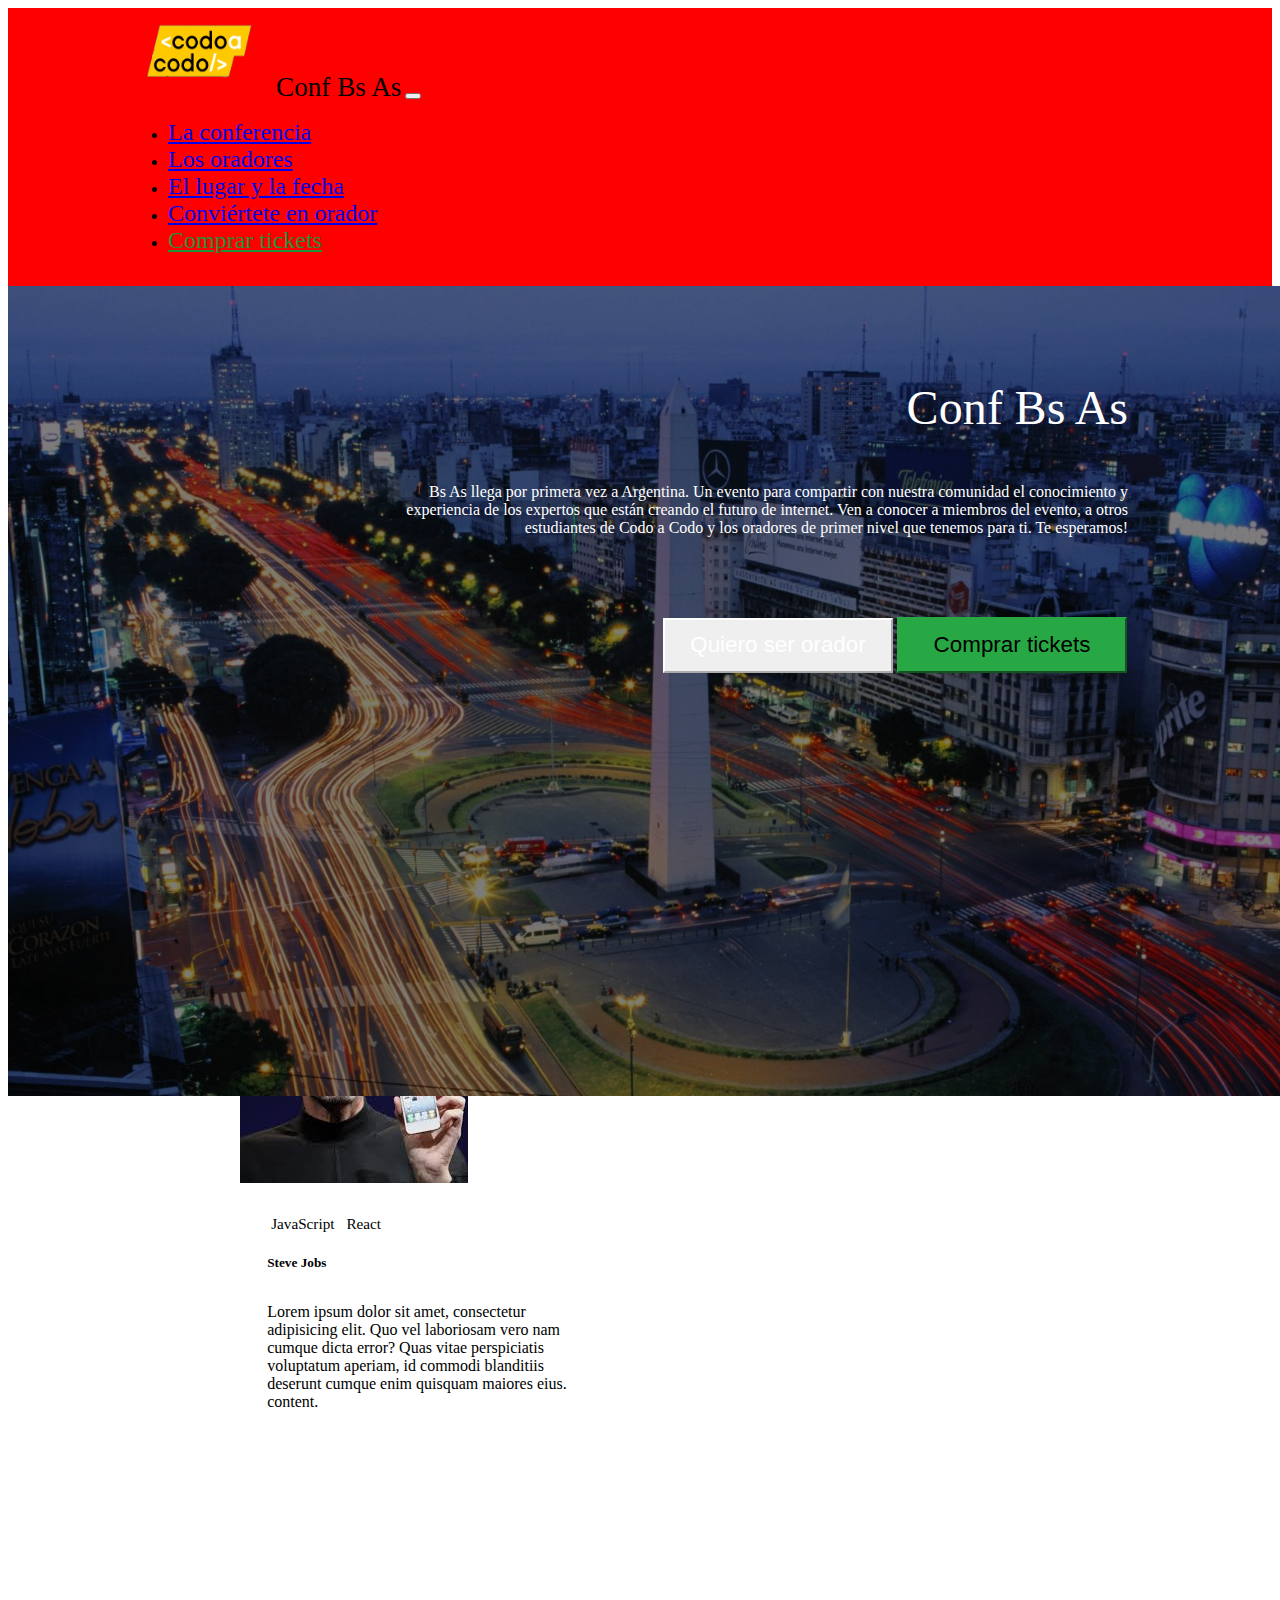
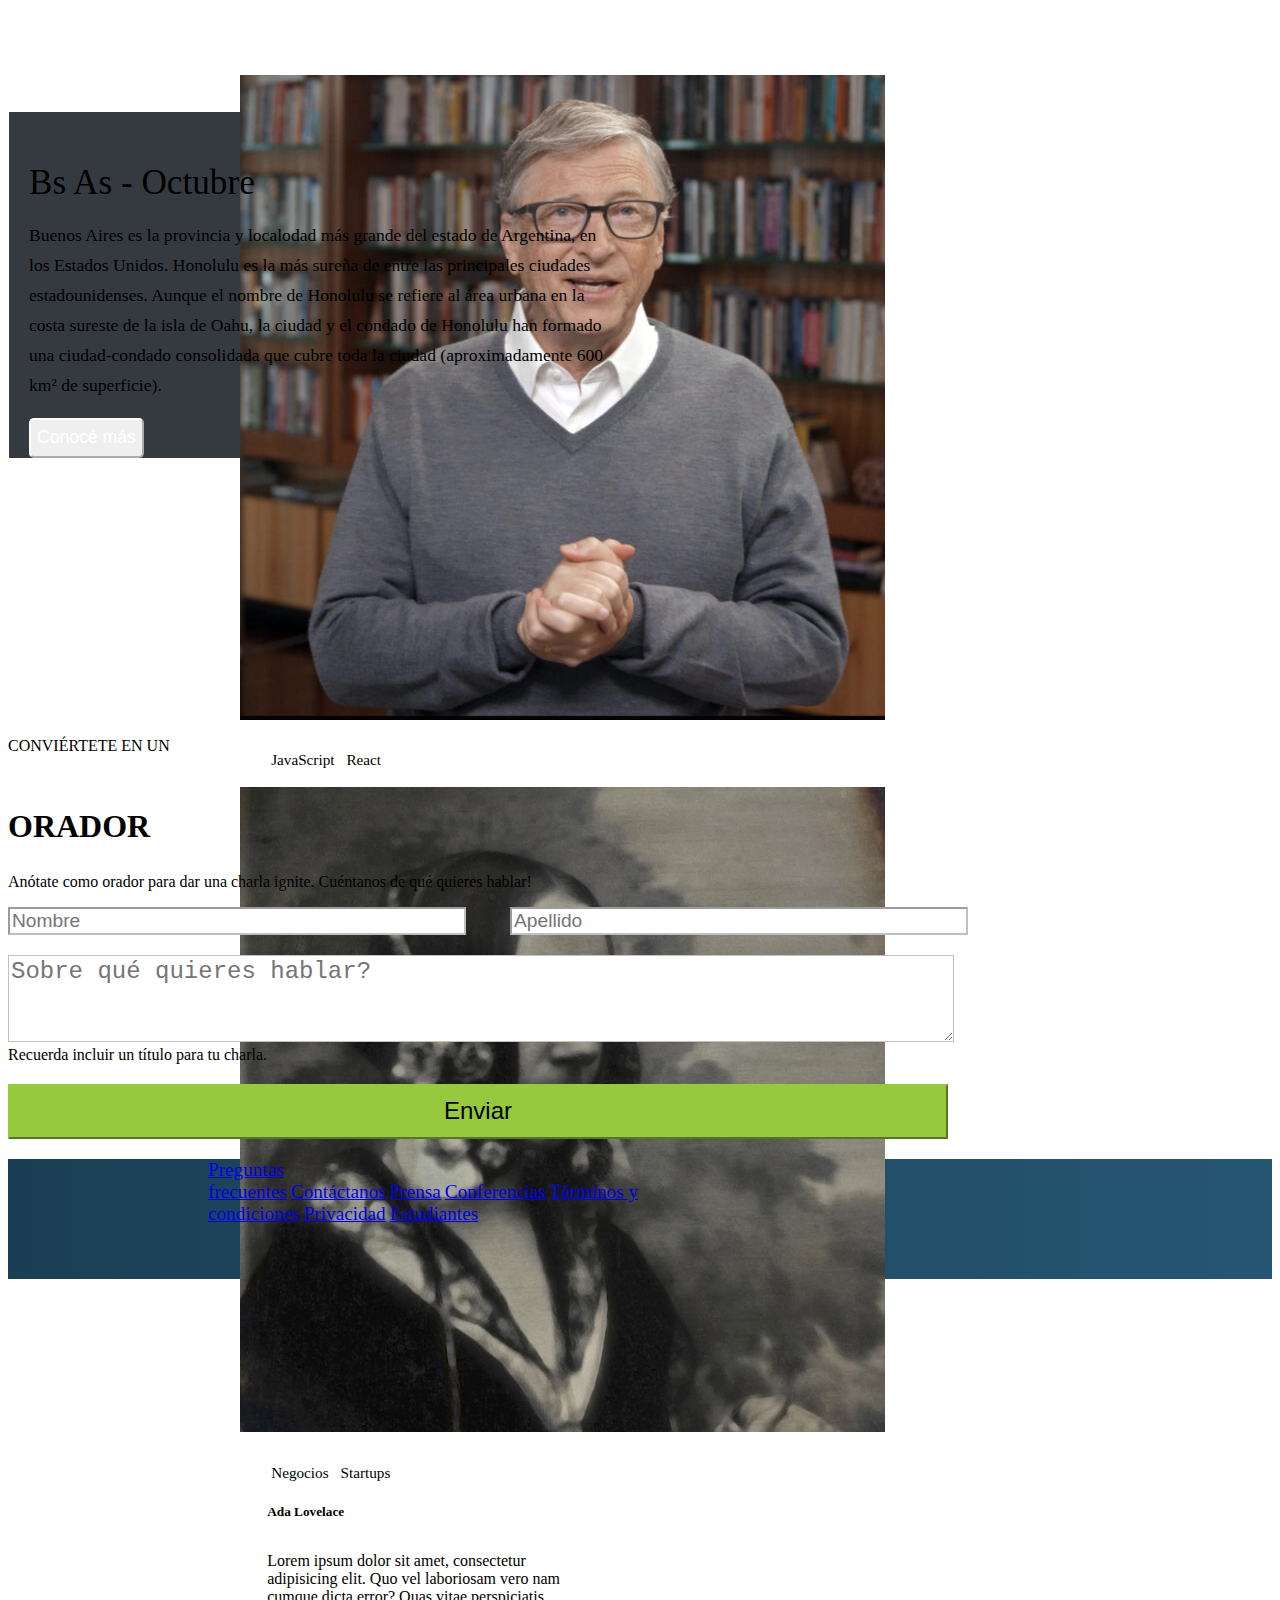
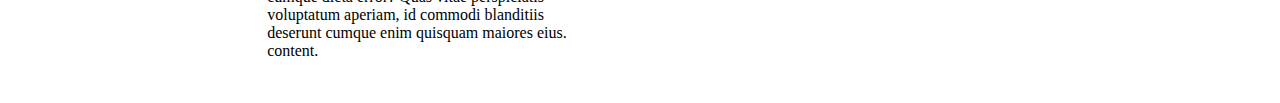
==== index.html @ 83bdbdee "Version 1.0" ====
<!DOCTYPE html>
<html lang="es">

<head>
    <!-- Meta datos -->
    <meta charset="UTF-8">
    <meta http-equiv="X-UA-Compatible" content="IE=edge">
    <meta name="viewport" content="width=device-width, initial-scale=1.0">
    <!-- Bootstrap -->
    <link href="https://cdn.jsdelivr.net/npm/bootstrap@5.3.0-alpha3/dist/css/bootstrap.min.css" rel="stylesheet"
        integrity="sha384-KK94CHFLLe+nY2dmCWGMq91rCGa5gtU4mk92HdvYe+M/SXH301p5ILy+dN9+nJOZ" crossorigin="anonymous">
    <link href="style.css" rel="stylesheet">
    <!-- Titulo -->
    <title>Mi primera página</title>
</head>

<body>
    <!-- Seccion 1 -->
    <div class="container-fluid" id="seccion-1">
        <!-- Navbar -->
        <nav class="navbar navbar-expand-xl bg-body-tertiary fixed-top bg-dark" data-bs-theme="dark">
            <div class="container-fluid">
                <img src="Imagenes/codoacodo.png" id="logo" alt="logo">
                <a class="navbar-brand">Conf Bs As</a>
                <button class="navbar-toggler" type="button" data-bs-toggle="collapse" data-bs-target="#navbarNav"
                    aria-controls="navbarNav" aria-expanded="false" aria-label="Toggle navigation">
                    <span class="navbar-toggler-icon"></span>
                </button>
                <div class="collapse navbar-collapse" id="navbarNav">
                    <ul class="navbar-nav d-flex justify-content-center align-items-center">
                        <li class="nav-item">
                            <a class="nav-link active" aria-current="page" href="#">La conferencia</a>
                        </li>
                        <li class="nav-item">
                            <a class="nav-link" href="#divseccion2">Los oradores</a>
                        </li>
                        <li class="nav-item">
                            <a class="nav-link" href="#conocemas">El lugar y la fecha</a>
                        </li>
                        <li class="nav-item">
                            <a class="nav-link" href="#divserorador">Conviértete en orador</a>
                        </li>
                        <li class="nav-item">
                            <a class="nav-link" id="comprartick" href="#">Comprar tickets</a>
                        </li>
                    </ul>
                </div>
            </div>
        </nav>
        <!-- Texto -->
        <div class="textobsas">
            <p class="h1" id="txt-titulo">
                Conf Bs As
            </p>
            <p class="fs-4 lh-base" id="txt-evento">
                Bs As llega por primera vez a Argentina. Un evento para compartir con
                nuestra comunidad el conocimiento y experiencia de los expertos que
                están creando el futuro de internet. Ven a conocer a miembros del
                evento, a otros estudiantes de Codo a Codo y los oradores de primer
                nivel que tenemos para ti. Te esperamos!
            </p>
            <div class="botoncito">
                <button type="button" href="#divserorador" class="btn btn-outline-secondary btn-lg btn-right d-inline" id="serorador">
                    Quiero ser orador
                </button>
                <button type="button" class="btn btn-success btn-lg btn-right d-inline">
                    Comprar tickets
                </button>
            </div>
        </div>
        <!-- Carrousel -->
        <div id="carouselExampleSlidesOnly" class="carousel slide" data-bs-ride="carousel">
            <div class="carousel-inner">
                <div class="carousel-item active">
                    <img src="Imagenes\ba1.jpg" class="d-block w-100" alt="..." id="imgcarusel">
                </div>
                <div class="carousel-item">
                    <img src="Imagenes\ba2.jpg" class="d-block w-100" alt="..." id="imgcarusel">
                </div>
                <div class="carousel-item">
                    <img src="Imagenes\ba3.jpg" class="d-block w-100" alt="..." id="imgcarusel">
                </div>
            </div>
        </div>
    </div>
    <!-- Seccion 2 -->
    <div class="d-flex justify-content-center align-items-center" id="divseccion2">
        <p class="fst-normal" id="s2conoce">
            CONOCE A LOS
        </p>
    </div>
    <div class="d-flex justify-content-center align-items-center" id="divseccion2">
        <h1 id="s2oradores">
            ORADORES
        </h1>
    </div>
    <div class="d-flex justify-content-center align-items-start flex-wrap" id="divcards">
        <div class="card">
            <img src="Imagenes/steve.jpg" class="card-img-top" alt="...">
            <div class="card-body">
                <span class="badge text-bg-warning" id="badge">JavaScript</span>
                <span class="badge text-bg-info text-white" id="badge">React</span>
                <h5 class="fs-4">Steve Jobs</h5>
                <p class="lh-lg fs-6" id="cardesc">Lorem ipsum dolor sit amet, consectetur adipisicing elit. Quo vel
                    laboriosam
                    vero nam cumque dicta error? Quas vitae perspiciatis voluptatum aperiam, id commodi blanditiis
                    deserunt cumque enim quisquam maiores eius. content.</p>
            </div>
        </div>
        <div class="card">
            <img src="Imagenes/bill.jpg" class="card-img-top" alt="...">
            <div class="card-body">
                <span class="badge text-bg-warning" id="badge">JavaScript</span>
                <span class="badge text-bg-info text-white" id="badge">React</span>
                <h5 class="fs-4">Bill Gates</h5>
                <p class="lh-lg fs-6" id="cardesc">Lorem ipsum dolor sit amet, consectetur adipisicing elit. Quo vel
                    laboriosam
                    vero nam cumque dicta error? Quas vitae perspiciatis voluptatum aperiam, id commodi blanditiis
                    deserunt cumque enim quisquam maiores eius. content.</p>
            </div>
        </div>
        <div class="card">
            <img src="Imagenes/ada.jpeg" class="card-img-top" alt="...">
            <div class="card-body">
                <span class="badge text-bg-secondary" id="badge">Negocios</span>
                <span class="badge text-bg-danger" id="badge">Startups</span>
                <h5 class="fs-4">Ada Lovelace</h5>
                <p class="lh-lg fs-6" id="cardesc">Lorem ipsum dolor sit amet, consectetur adipisicing elit. Quo vel
                    laboriosam
                    vero nam cumque dicta error? Quas vitae perspiciatis voluptatum aperiam, id commodi blanditiis
                    deserunt cumque enim quisquam maiores eius. content.</p>
            </div>
        </div>
    </div>
    <div class="d-flex w-100" id="conocemas">
        <div class="div" id="caja-conocemas1">
            <img src="Imagenes/honolulu.jpg" id="honolulu" alt="...">
        </div>
        <div class="div" id="caja-conocemas2">
            <p class="fw-semibold text-white" id="bsasoc-text">Bs As - Octubre</p>
            <p class="text-white" id="bsas-text">Buenos Aires es la provincia y localodad más grande del estado de
                Argentina, en los Estados Unidos.
                Honolulu es la más sureña de entre las principales ciudades estadounidenses. Aunque el nombre de
                Honolulu se refiere
                al área urbana en la costa sureste de la isla de Oahu, la ciudad y el condado de Honolulu han formado
                una ciudad-condado
                consolidada que cubre toda la ciudad (aproximadamente 600 km² de superficie).
            </p>
            <button type="button" class="d-flex align-items-center btn btn-outline-secondary btn-lg btn-right"
                id="conocemas-boton">
                Conocé más
        </div>
    </div>
    <div class="d-flex justify-content-center align-items-center" id="divserorador">
        <p class="fs-6 fst-normal" id="s2conoce">
            CONVIÉRTETE EN UN
        </p>
    </div>
    <div class="d-flex justify-content-center align-items-center" id="divserorador">
        <h1 id="s2oradores">
            ORADOR
        </h1>
    </div>
    <p class="fs-5 text-center"> Anótate como orador para dar una charla ignite. Cuéntanos de qué quieres hablar!</p>
    <div class="d-flex justify-content-center align-items-center">
        <input type="nombre" class="form-control" id="inputnombre" placeholder="Nombre">
        <input type="apellido" class="form-control" id="inputapellido" placeholder="Apellido">
    </div>
    <div class="d-flex justify-content-center align-items-center">
        <textarea class="form-control" id="textareatema" rows="3" placeholder="Sobre qué quieres hablar?"></textarea>
    </div>
    <div id="recordatorio" class="form-text d-flex justify-content-center align-items-center">
        Recuerda incluir un título para tu charla.
    </div>
    <div class="d-flex justify-content-center align-items-center">
        <button class="btn btn-primary" type="button" id="enviarboton">Enviar</button>
    </div>
    <div class="d-flex justify-content-around align-items-center" id="footer">
        <a class="footer-link text-decoration-none text-white" href="#">Preguntas<br>frecuentes</a>
        <a class="footer-link text-decoration-none text-white" href="#">Contáctanos</a>
        <a class="footer-link text-decoration-none text-white" href="#">Prensa</a>
        <a class="footer-link text-decoration-none text-white" href="#">Conferencias</a>
        <a class="footer-link text-decoration-none text-white" href="#">Términos y<br>condiciones</a>
        <a class="footer-link text-decoration-none text-white" href="#">Privacidad</a>
        <a class="footer-link text-decoration-none text-white" href="#">Estudiantes</a>
    </div>
    <script src="https://cdn.jsdelivr.net/npm/bootstrap@5.3.0-alpha3/dist/js/bootstrap.bundle.min.js"
        integrity="sha384-ENjdO4Dr2bkBIFxQpeoTz1HIcje39Wm4jDKdf19U8gI4ddQ3GYNS7NTKfAdVQSZe"
        crossorigin="anonymous"></script>
</body>

</html>
---- style.css ----
/* Seccion 1 */

#seccion-1 {
    position: relative;
    background-color: red;
    height: 90vh;
    padding: 0%;
}

/* Navbar */

#logo {
    width: 9rem;
    height: 5.5rem;
}

.navbar {
    padding-inline: 7.5rem;
    padding-bottom: 1rem;
}

.navbar-brand {
    font-size: 1.7rem;
}

.navbar-collapse {
    align-items: center;
    justify-content: flex-end;
}

.nav-link {
    font-size: 1.5rem;
}

#comprartick {
    color: rgb(34, 146, 59);
}

@media screen and (max-width: 1199px) {

    #logo {
        display: none;
    }
    .navbar-brand {
        display: none;
    }

}


/* Texto */

.textobsas {
    position: absolute;
    height: 250px;
    width: 750px;
    z-index: 3;
    top: 40%;
    right: 9rem;
}

#txt-titulo {
    font-size: 3rem;
    color: white;
    text-align: end;
}

#txt-evento {
    text-align: end;
    color: white;
}


/* Botones */

.botoncito {
    position: absolute;
    height: 70px;
    width: 600px;
    z-index: 4;
    top: 114%;
    left: 38%;
}

#serorador {
    color: white;
    width: 230px;
    height: 55px;
    font-size: 1.4rem;
    border-color: white;
}

.btn-success {
    background-color: rgb(39,168,68);
    min-width: 230px;
    min-height: 56px;
    font-size: 1.4rem;
    border-color: rgb(39,168,68);
}

.btn-outline-secondary:hover {
    border-color: white;
    background-color: rgba(255, 255, 255, 0.096);
}

.btn-success:hover {
    border-color: rgb(39,168,68);
    background-color: rgb(34, 146, 59)
}

/* Carousel */

.carousel {
    position: absolute;
    height: 90vh;
    width:100%;
}

.carousel-inner {
    position: relative;
    height: 90vh;
    width:100%;
    filter:brightness(0.5)
}

.carousel-item {
    position: absolute;
    height: 100%;
    width: 100%;
}

#imgcarusel {
    height: 90vh;
    object-fit: cover;
}

/* Seccion 2 */

#divseccion2 {
    width: 100%;
    height: 49px;
}

#s2conoce {
    box-sizing: border-box;
    margin-top: 25px;
}

#divcards {
    padding-inline: 215px;
    width: 100%;
    height: 750px;
}

#s2oradores {
    box-sizing: border-box;
    margin-bottom: 15px;
}

.card {
    margin-inline: 17px;
    height: 95%;
    width: 30%;
}

.card-body {
    padding: 1.7rem;
}

#badge {
    font-size: 0.95rem;
}

.badge {
    padding: 4px;
}

#cardesc{
    padding-top: 10px;
}

/* Seccion 3 */

#conocemas {
    margin: 0;
    background-color: white;
    height: 600px;
}

#caja-conocemas1{
    position: relative;
    width: 50%;
    background-color: greenyellow;
}

#caja-conocemas2{
    box-sizing: border-box;
    padding-inline: 20px;
    padding-top: 15px;
    margin-left: 1px;
    width: 50%;
    background-color: rgb(53,58,64);
}

#honolulu {
    position: absolute;
    width: 100%;
    height: 100%;
}

#divserorador {
    width: 100%;
    height: 49px;
}

#bsasoc-text {
    margin-bottom: 0;
    font-size: 2.2rem;
}

#bsas-text {
    line-height: 30px;
    font-size: 1.1rem;
}

#conocemas-boton {
    color: white;
    width: 125x;
    height: 40px;
    font-size: 1.1rem;
    border-color: white;
    border-radius: 5px;
}

#contacto {
    height: 480px;
    background-color: aqua;
}

#inputnombre {
    border-color: rgba(114, 113, 113, 0.438);
    width: 450px;
    margin-right: 20px;
    font-size: 1.2rem;
}

#inputapellido {
    border-color: rgba(114, 113, 113, 0.438);
    width: 450px;
    margin-left: 20px;
    font-size: 1.2rem;
}

#textareatema {
    border-color: rgba(114, 113, 113, 0.438);
    margin-top: 20px;
    width: 940px;
    font-size: 1.5rem;
}

#recordatorio {
    margin-right: 660px;
    font-size: 1rem;
}

#enviarboton {
    font-size: 1.5rem;
    height: 55px;
    width: 940px;
    margin-block: 20px;
    background-color: rgb(150,201,62);
    border-color: rgb(150,201,62);
}

#enviarboton:hover {
    background-color: rgb(122, 163, 51);
    border-color: rgb(122, 163, 51);
}

#enviarboton:active {
    background-color: rgb(95, 128, 39);
    border-color: rgb(95, 128, 39);
}

#footer {
    background-image: linear-gradient(to right, rgb(26, 63, 85), rgb(37, 86, 114));
    height: 120px;
    padding-inline: 200px;
}

.footer-link {
    font-size: 1.2rem;
}
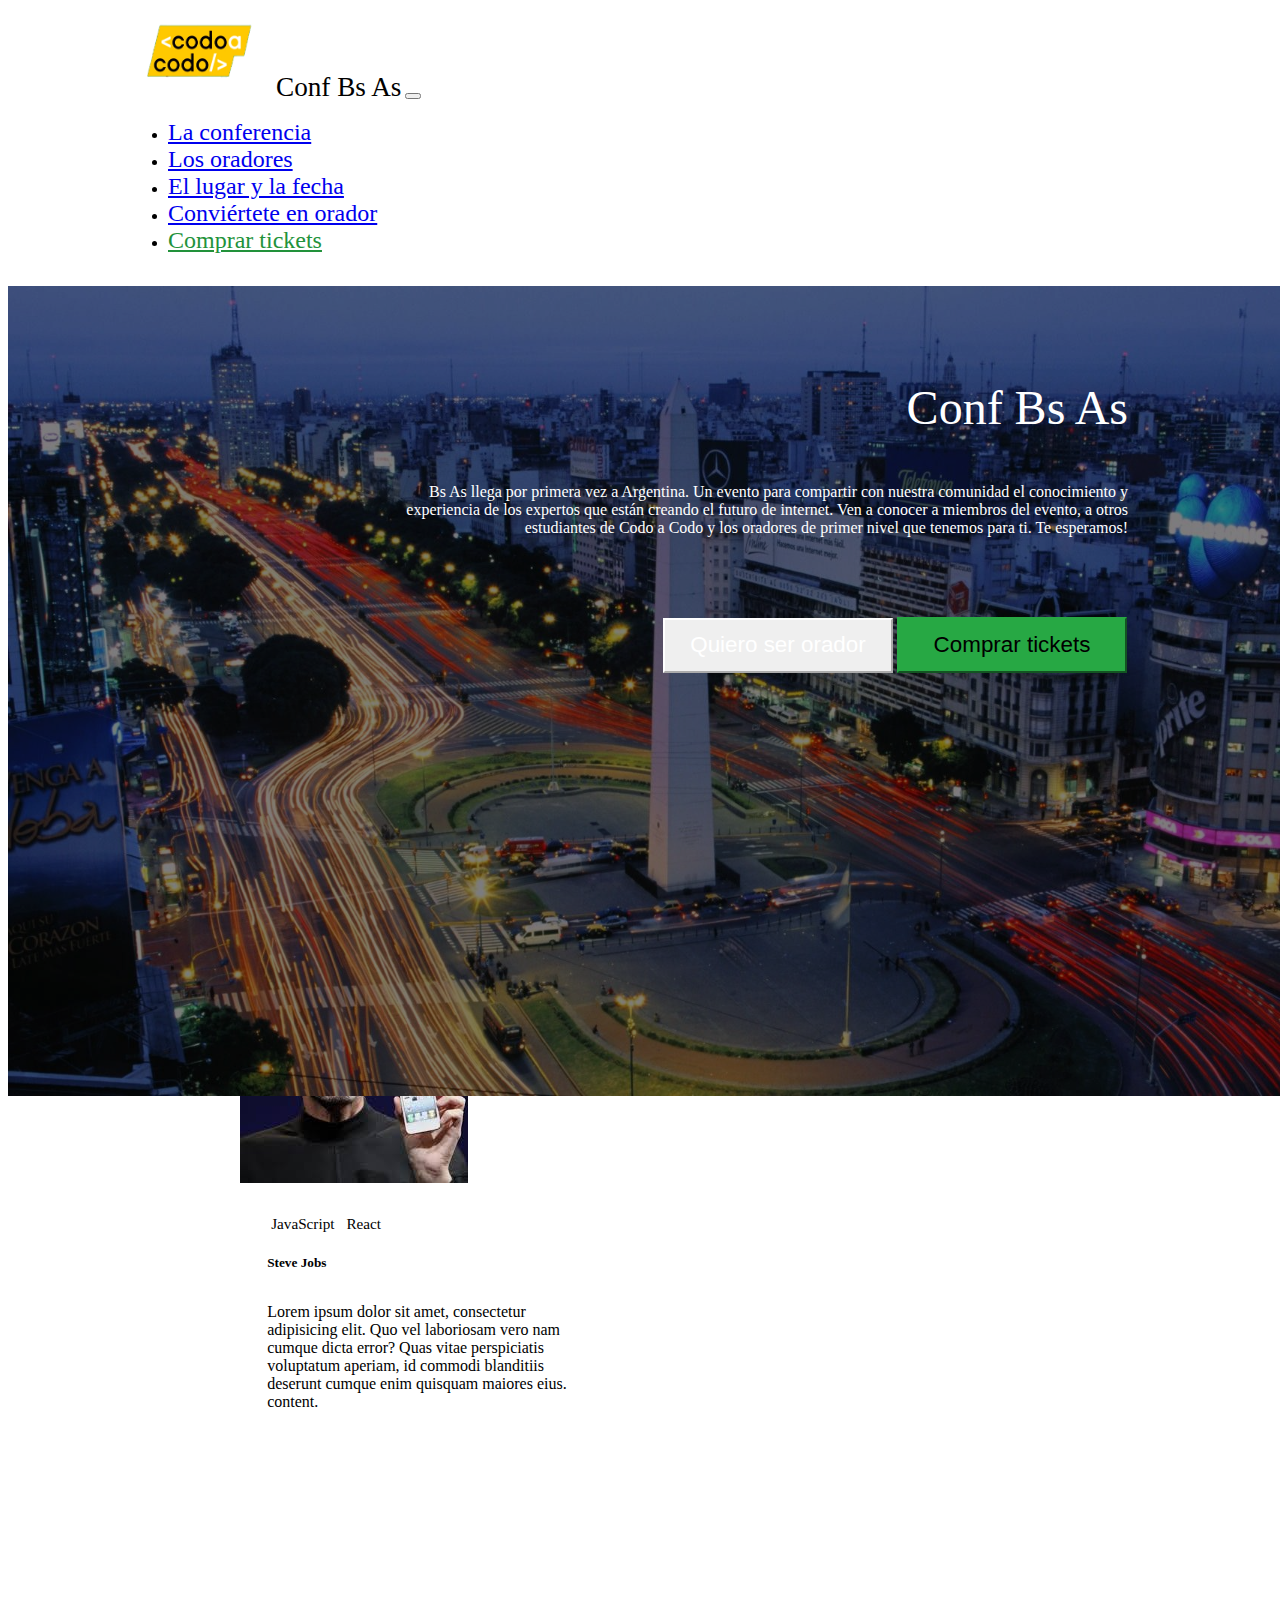
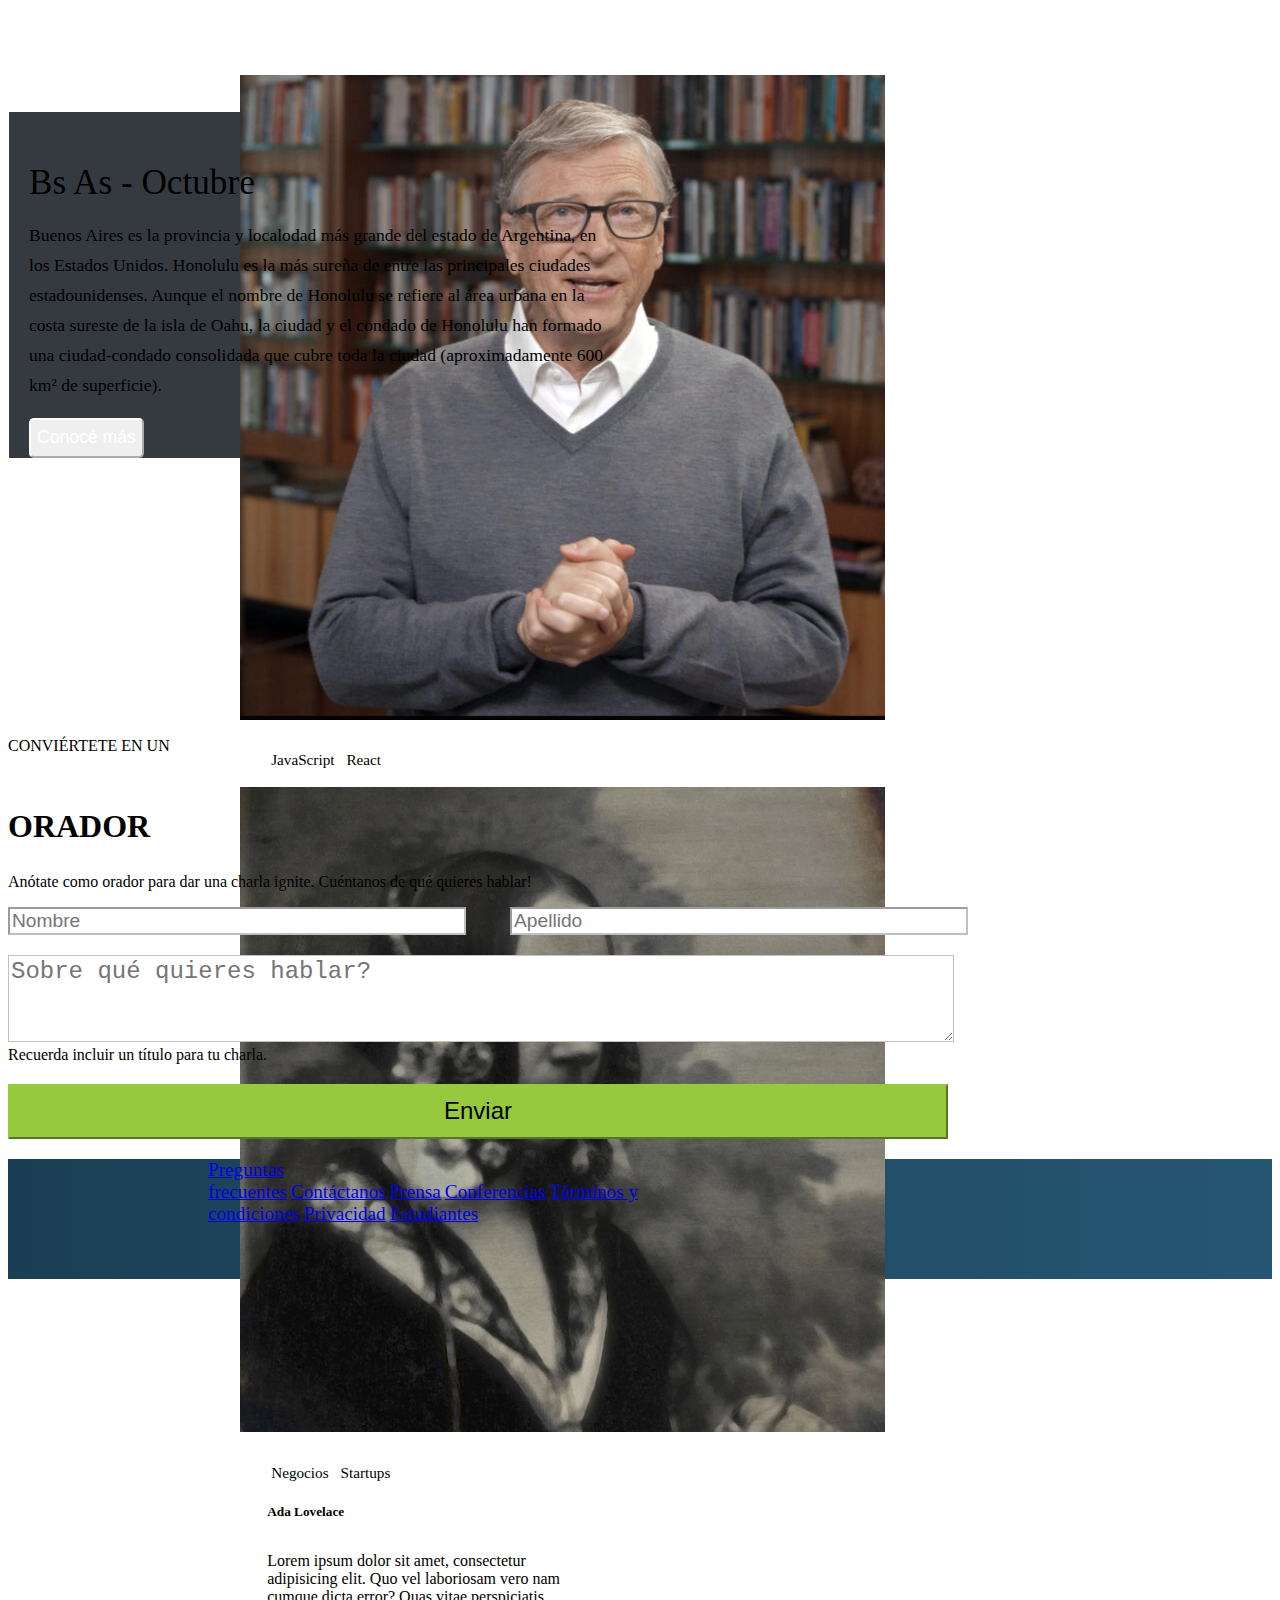
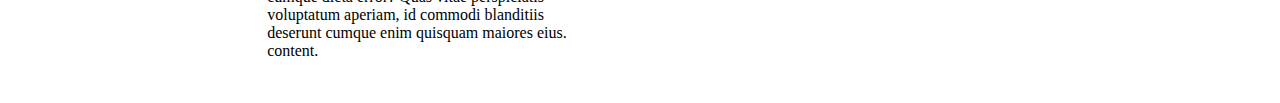
==== commit 7f47dacf: "pagina de compra agregada" ====
--- a/index.html
+++ b/index.html
@@ -41,7 +41,7 @@
                             <a class="nav-link" href="#divserorador">Conviértete en orador</a>
                         </li>
                         <li class="nav-item">
-                            <a class="nav-link" id="comprartick" href="#">Comprar tickets</a>
+                            <a class="nav-link" id="comprartick" href="tickets.html">Comprar tickets</a>
                         </li>
                     </ul>
                 </div>
@@ -63,7 +63,7 @@
                 <button type="button" href="#divserorador" class="btn btn-outline-secondary btn-lg btn-right d-inline" id="serorador">
                     Quiero ser orador
                 </button>
-                <button type="button" class="btn btn-success btn-lg btn-right d-inline">
+                <button type="button" href= "tickets.html" class="btn btn-success btn-lg btn-right d-inline">
                     Comprar tickets
                 </button>
             </div>
--- a/style.css
+++ b/style.css
@@ -2,7 +2,7 @@
 
 #seccion-1 {
     position: relative;
-    background-color: red;
+    background-color: white;
     height: 90vh;
     padding: 0%;
 }
@@ -34,6 +34,10 @@
 
 #comprartick {
     color: rgb(34, 146, 59);
+}
+
+#comprartick:active {
+    color: rgb(24, 104, 41);
 }
 
 @media screen and (max-width: 1199px) {
